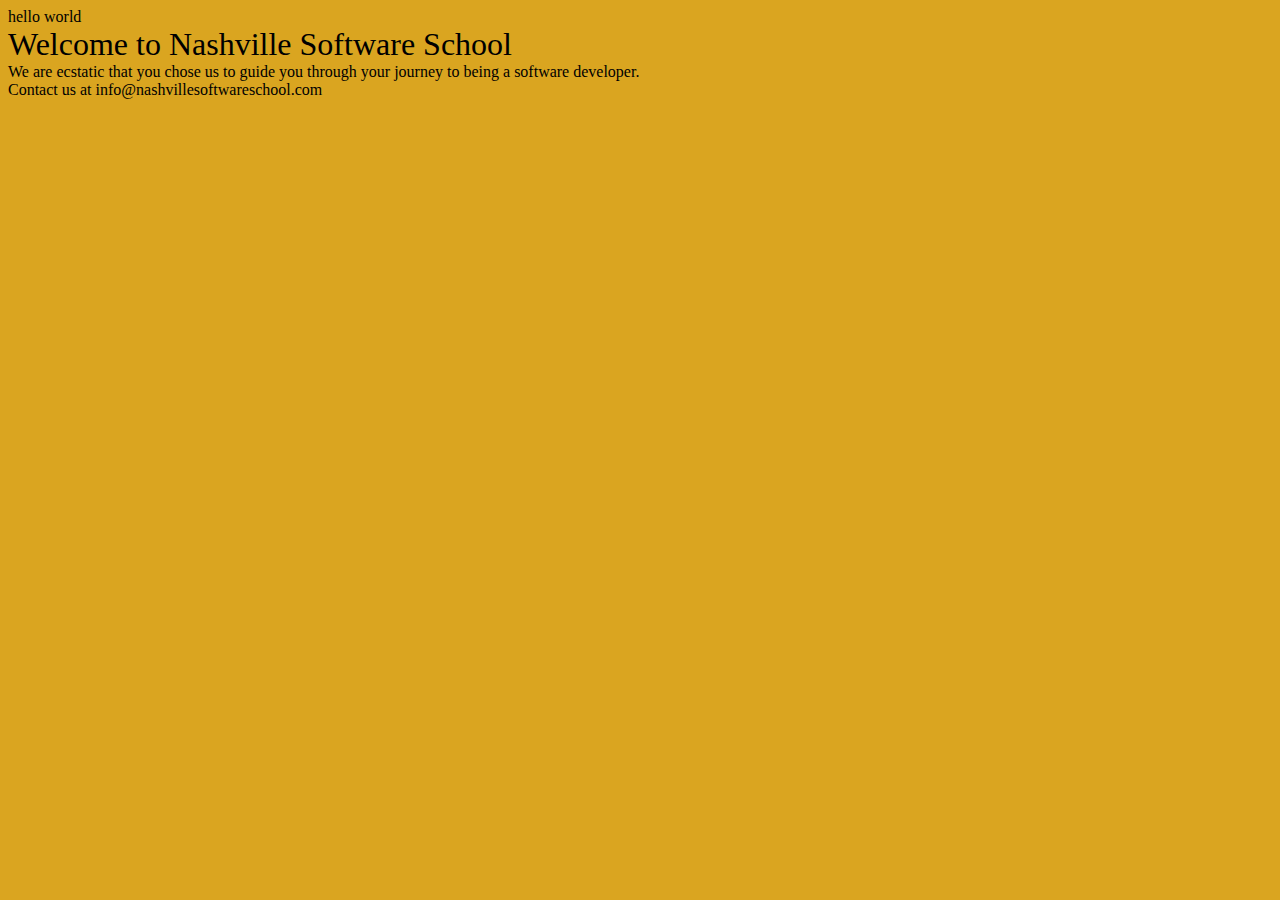
==== index.html @ fdc69a82 "first commit" ====
<!DOCTYPE html>
<html lang="en">
<head>
    <meta charset="UTF-8">
    <meta name="viewport" content="width=device-width, initial-scale=1.0">
    <meta http-equiv="X-UA-Compatible" content="ie=edge">
    <link rel="stylesheet" href="css/main.css">
    <title>JS101</title>
</head>
<body>
    hello world

    <article>
        <section class="article__section article__header smallText">
            Welcome to Nashville Software School
        </section>
    
        <section class="article__section article__body">
            We are ecstatic that you chose us to guide you through your journey to being a software developer.
        </section>
    
        <section class="article__section article__footer">
            Contact us at info@nashvillesoftwareschool.com
        </section>
    </article>

   <script src="./js/main.js"></script>
</body>
</html>
---- css/main.css ----
body {
    background-color: goldenrod;
}

.smallText {
    font-size: .2em;
}

.largeText {
    font-size: 2em;
}
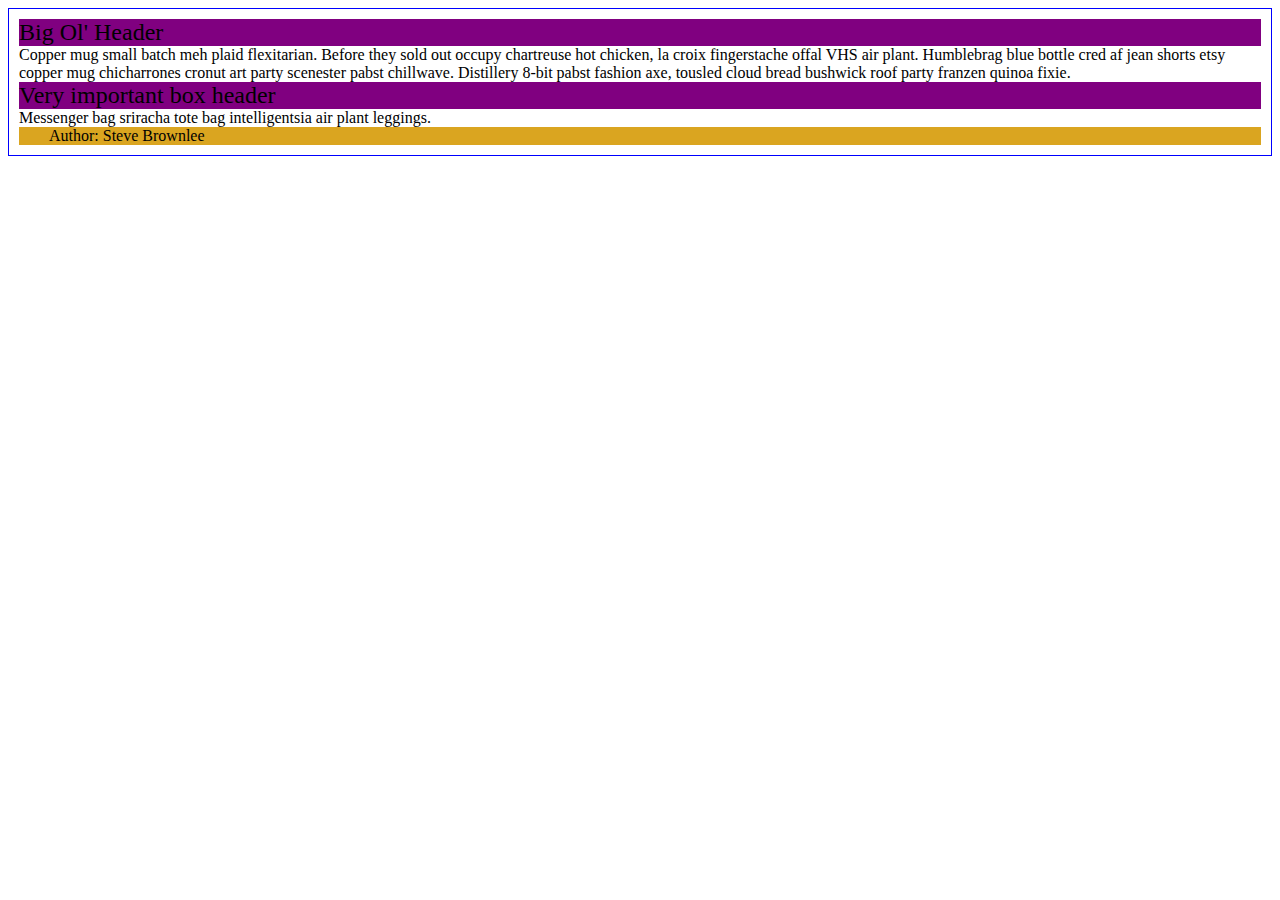
==== commit d2b9600c: "finished MPV" ====
--- a/index.html
+++ b/index.html
@@ -4,26 +4,35 @@
     <meta charset="UTF-8">
     <meta name="viewport" content="width=device-width, initial-scale=1.0">
     <meta http-equiv="X-UA-Compatible" content="ie=edge">
-    <link rel="stylesheet" href="css/main.css">
-    <title>JS101</title>
+    <link rel="stylesheet" href="css/blog.css">
+    <title>Document</title>
 </head>
 <body>
-    hello world
-
-    <article>
-        <section class="article__section article__header smallText">
-            Welcome to Nashville Software School
-        </section>
     
-        <section class="article__section article__body">
-            We are ecstatic that you chose us to guide you through your journey to being a software developer.
-        </section>
-    
-        <section class="article__section article__footer">
-            Contact us at info@nashvillesoftwareschool.com
-        </section>
-    </article>
-
-   <script src="./js/main.js"></script>
+        <article class="article">
+          <section class="article__header">
+            Welcome to my blog
+          </section>
+          <section class="article__content">
+            Copper mug small batch meh plaid flexitarian. Before they
+            sold out occupy chartreuse hot chicken, la croix
+            fingerstache offal VHS air plant. Humblebrag blue bottle
+            cred af jean shorts etsy copper mug chicharrones cronut
+            art party scenester pabst chillwave. Distillery 8-bit
+            pabst fashion axe, tousled cloud bread bushwick roof party
+            franzen quinoa fixie.
+          </section>
+          <aside class="aside_box--dark dashed">
+            <div class="article__header">
+              Very important box header
+            </div>
+            Messenger bag sriracha tote bag intelligentsia air plant
+            leggings.
+          </aside>
+          <section class="article__footer">
+            Author: Steve Brownlee
+          </section>
+        </article>
+        <script src="./js/main.js"></script>
 </body>
 </html>--- a/css/blog.css
+++ b/css/blog.css
@@ -0,0 +1,24 @@
+.article {
+    padding: 10px;
+    border: 1px solid blue;
+}
+
+.article__header {
+    font-size: 1.5em;
+}
+
+.article__footer {
+    padding: 0 30px;
+}
+
+.goldenrod {
+    background-color: goldenrod;
+}
+
+.dashed {
+    border: 1px dashed black;
+}
+
+.important {
+    background-color: purple;
+}
